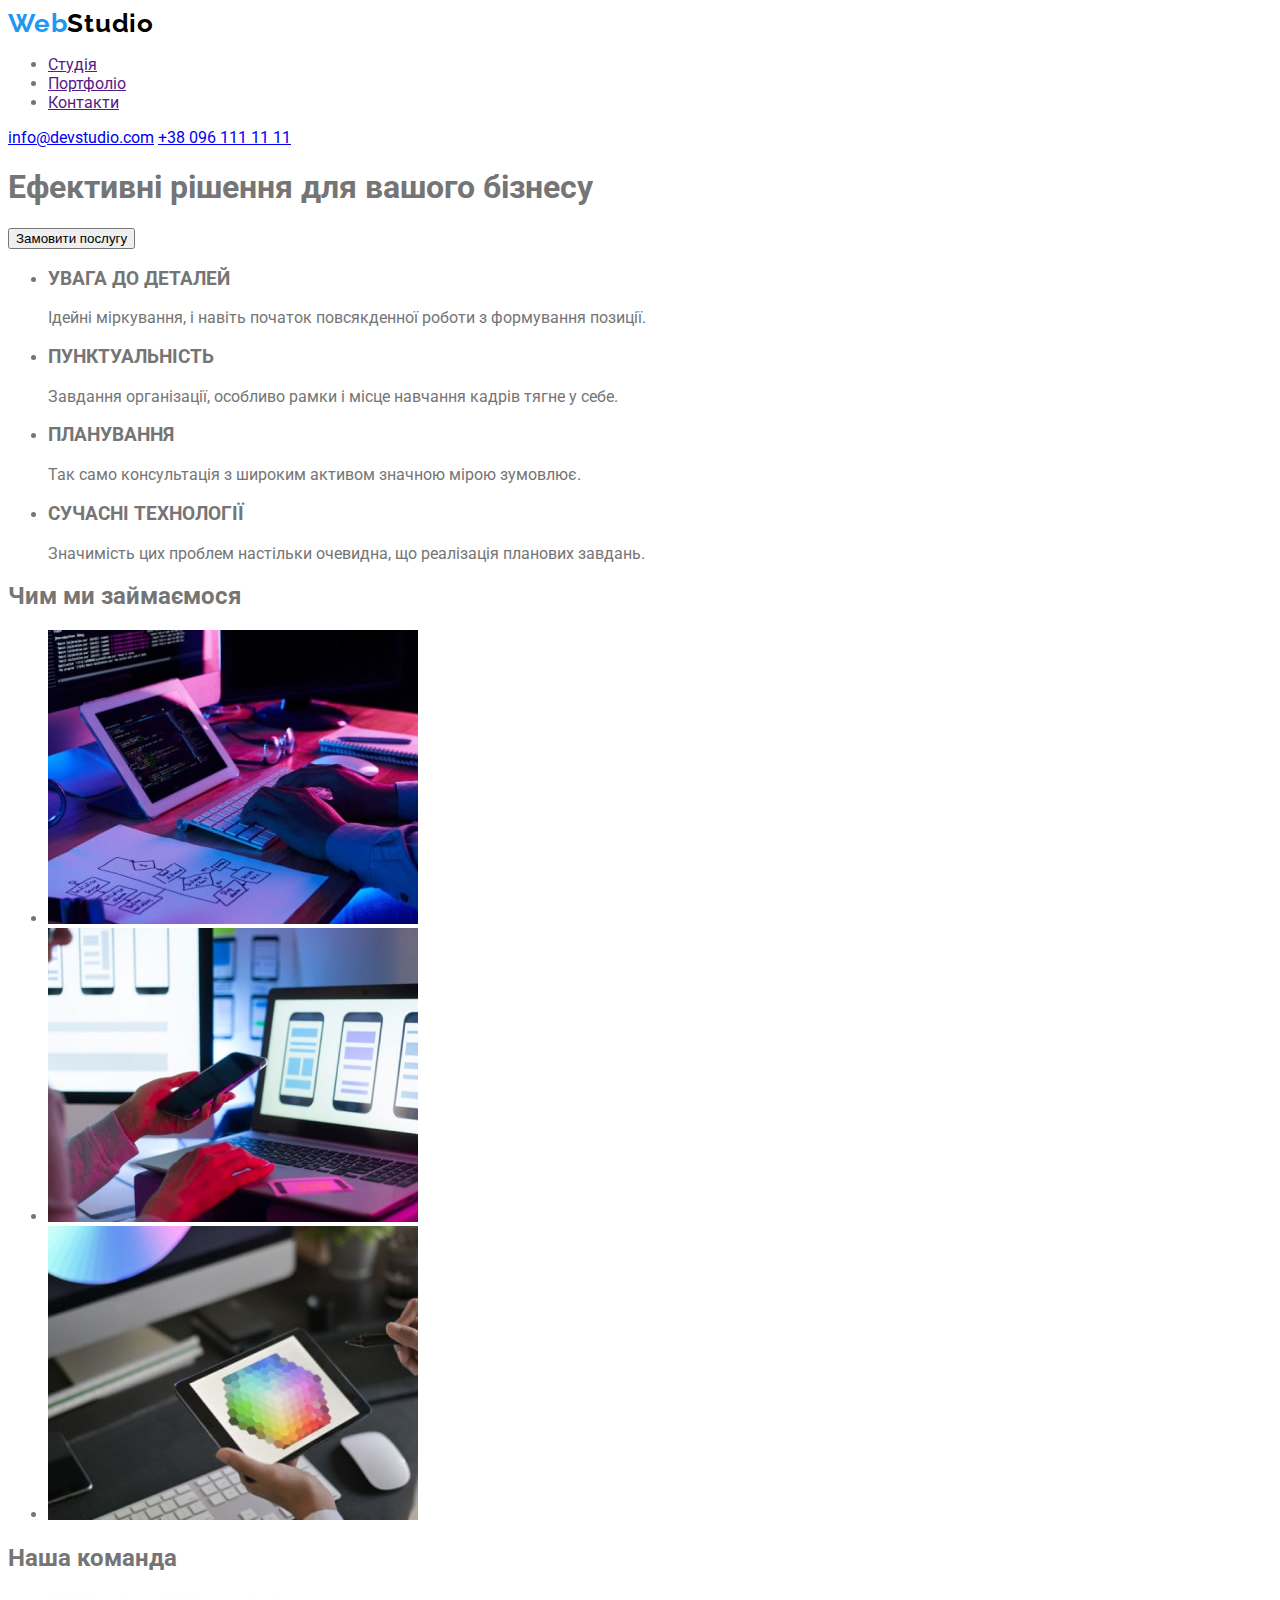
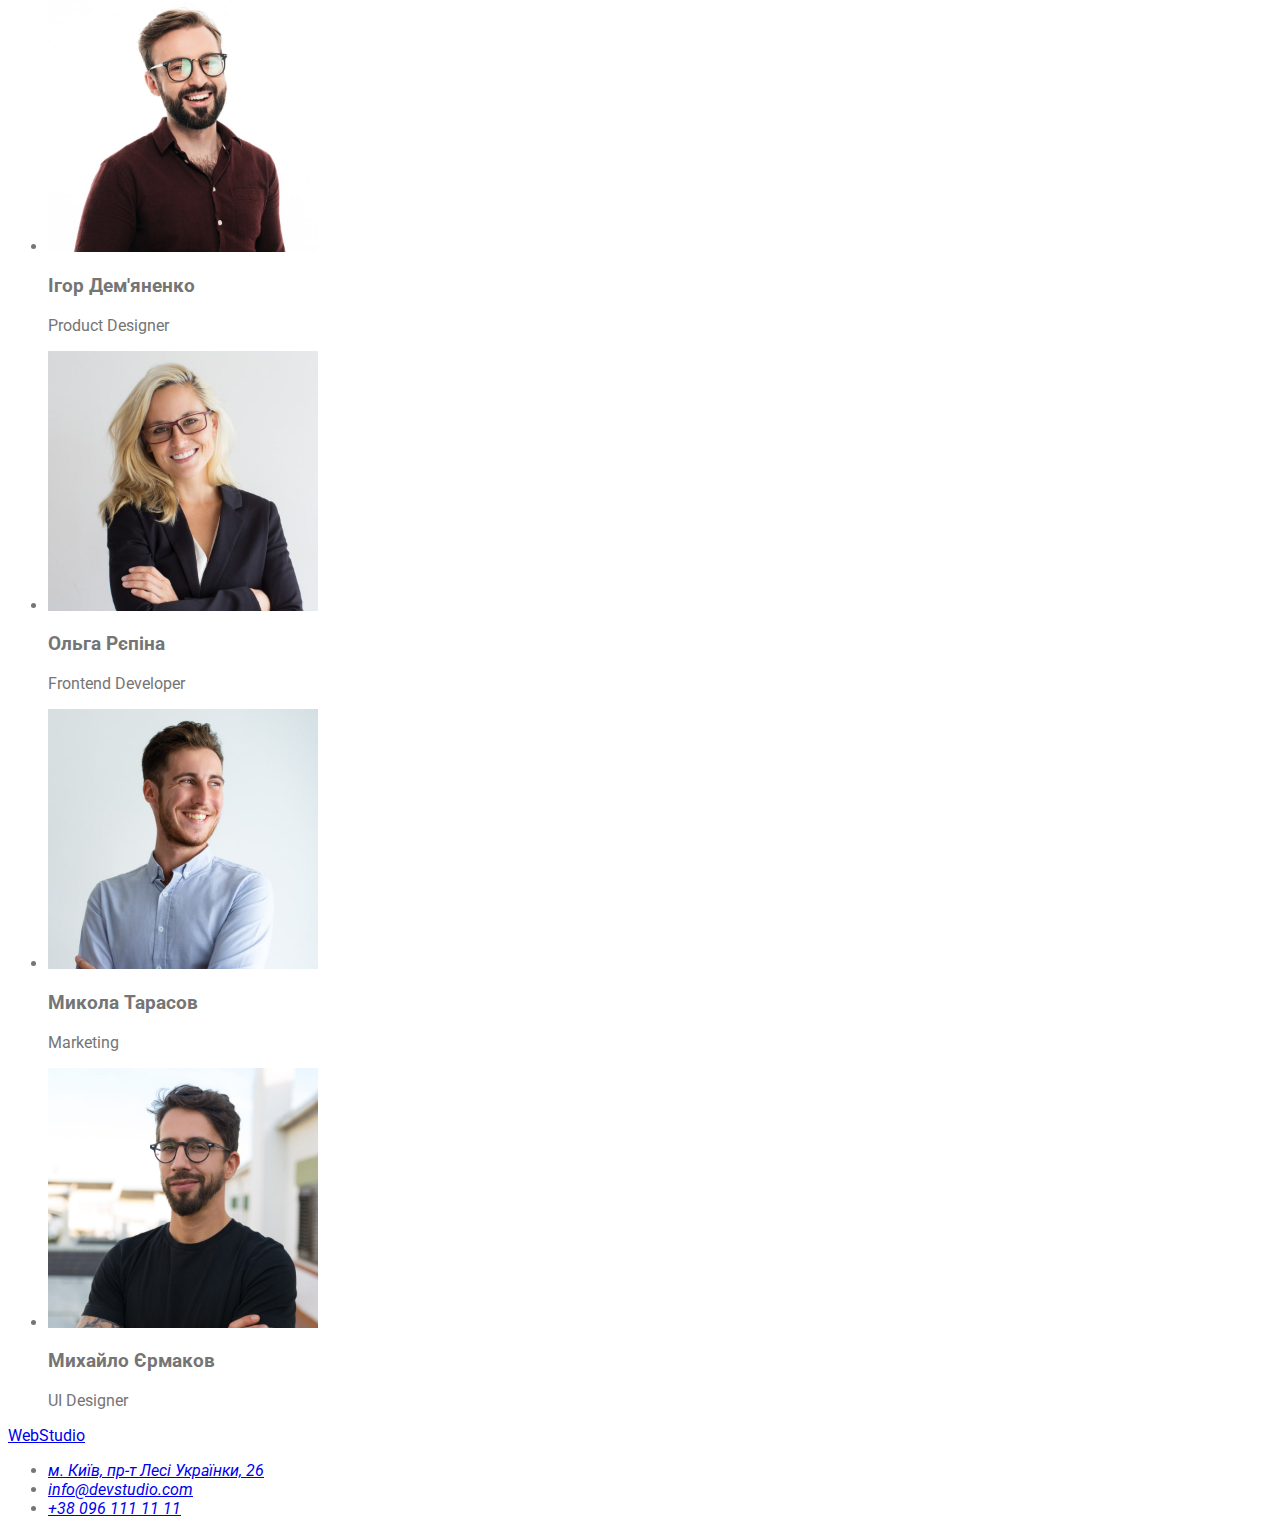
==== index.html @ 995f3e9d "first-iteration" ====
<!DOCTYPE html>
<html lang="uk">
  <head>
    <meta charset="UTF-8" />
    <meta http-equiv="X-UA-Compatible" content="IE=edge" />
    <meta name="viewport" content="width=device-width, initial-scale=1.0" />
    <title>Студія</title>
    <link rel="preconnect" href="https://fonts.googleapis.com" />
    <link rel="preconnect" href="https://fonts.gstatic.com" crossorigin />
    <link
      href="https://fonts.googleapis.com/css2?family=Raleway:wght@700&family=Roboto:wght@400;500;700;900&display=swap"
      rel="stylesheet"
    />
    <link rel="stylesheet" href="./css/styles.css"
  </head>
  <body>
    <header class="header">
      <a href="#" class="logo"
        ><span class="first-logo-part">Web</span>Studio</a
      >
      <nav class="main-navigation">
        <ul class="navigation-list">
          <li class="navigation-item"><a href="">Студія</a></li>
          <li class="navigation-item"><a href="">Портфоліо</a></li>
          <li class="navigation-item"><a href="">Контакти</a></li>
        </ul>
      </nav>
      <a href="mailto:info@devstudio.com">info@devstudio.com</a>
      <a href="tel:+380961111111">+38 096 111 11 11</a>
    </header>
    <main>
      <section>
        <h1>Ефективні рішення для вашого бізнесу</h1>
        <button type="button">Замовити послугу</button>
      </section>
      <section>
        <h2 hidden>Наші переваги</h2>
        <ul>
          <li>
            <h3>УВАГА ДО ДЕТАЛЕЙ</h3>
            <p>
              Ідейні міркування, і навіть початок повсякденної роботи з
              формування позиції.
            </p>
          </li>
          <li>
            <h3>ПУНКТУАЛЬНІСТЬ</h3>
            <p>
              Завдання організації, особливо рамки і місце навчання кадрів тягне
              у себе.
            </p>
          </li>
          <li>
            <h3>ПЛАНУВАННЯ</h3>
            <p>
              Так само консультація з широким активом значною мірою зумовлює.
            </p>
          </li>
          <li>
            <h3>СУЧАСНІ ТЕХНОЛОГІЇ</h3>
            <p>
              Значимість цих проблем настільки очевидна, що реалізація планових
              завдань.
            </p>
          </li>
        </ul>
      </section>
      <section>
        <h2>Чим ми займаємося</h2>
        <ul>
          <li>
            <img
              src="./images/our_engagement_1.jpeg"
              alt="Розробка сайтів"
              width="370"
            />
          </li>
          <li>
            <img
              src="./images/our_engagement_2.jpeg"
              alt="Розробка мобільних додатків"
              width="370"
            />
          </li>
          <li>
            <img
              src="./images/our_engagement_3.jpeg"
              alt="Розробка дизайну"
              width="370"
            />
          </li>
        </ul>
      </section>
      <section>
        <h2>Наша команда</h2>
        <ul>
          <li>
            <img
              src="./images/photo-demianenko.jpeg"
              alt="Фото Ігоря Дем'яненка"
              width="270"
            />
            <h3>Ігор Дем'яненко</h3>
            <p lang="en">Product Designer</p>
          </li>
          <li>
            <img
              src="./images/photo-repina.jpeg"
              alt="Фото Ольги Рєпіної"
              width="270"
            />
            <h3>Ольга Рєпіна</h3>
            <p lang="en">Frontend Developer</p>
          </li>
          <li>
            <img
              src="./images/photo-tarasov.jpeg"
              alt="Фото Миколи Тарасова"
              width="270"
            />
            <h3>Микола Тарасов</h3>
            <p lang="en">Marketing</p>
          </li>
          <li>
            <img
              src="./images/photo-yermakov.jpeg"
              alt="Фото Михайла Єрмакова"
              width="270"
            />
            <h3>Михайло Єрмаков</h3>
            <p lang="en">UI Designer</p>
          </li>
        </ul>
      </section>
    </main>
    <footer>
      <a href="#"><span>Web</span>Studio</a>
      <address>
        <ul>
          <li>
            <a
              href="https://goo.gl/maps/2sGrw6UL9zUKpocN6"
              target="_blank"
              rel="noreferrer noopener nofollower"
              >м. Київ, пр-т Лесі Українки, 26</a
            >
          </li>
          <li><a href="mailto:info@devstudio.com">info@devstudio.com</a></li>
          <li><a href="tel:+380961111111">+38 096 111 11 11</a></li>
        </ul>
      </address>
    </footer>
  </body>
</html>
---- css/styles.css ----
:root {
  --main-text-color: #757575;
  --action-color: #2196f3;
}
body {
  font-family: Roboto, sans-serif;
  color: var(--main-text-color);
}

/* ---------HEADER---------- */
.logo {
  font-family: "Raleway";
  font-style: normal;
  font-weight: 700;
  font-size: 26px;
  line-height: 1.19;
  letter-spacing: 0.03em;
  text-decoration: none;
  color: #000;
}
.first-logo-part {
  color: #2196f3;
}
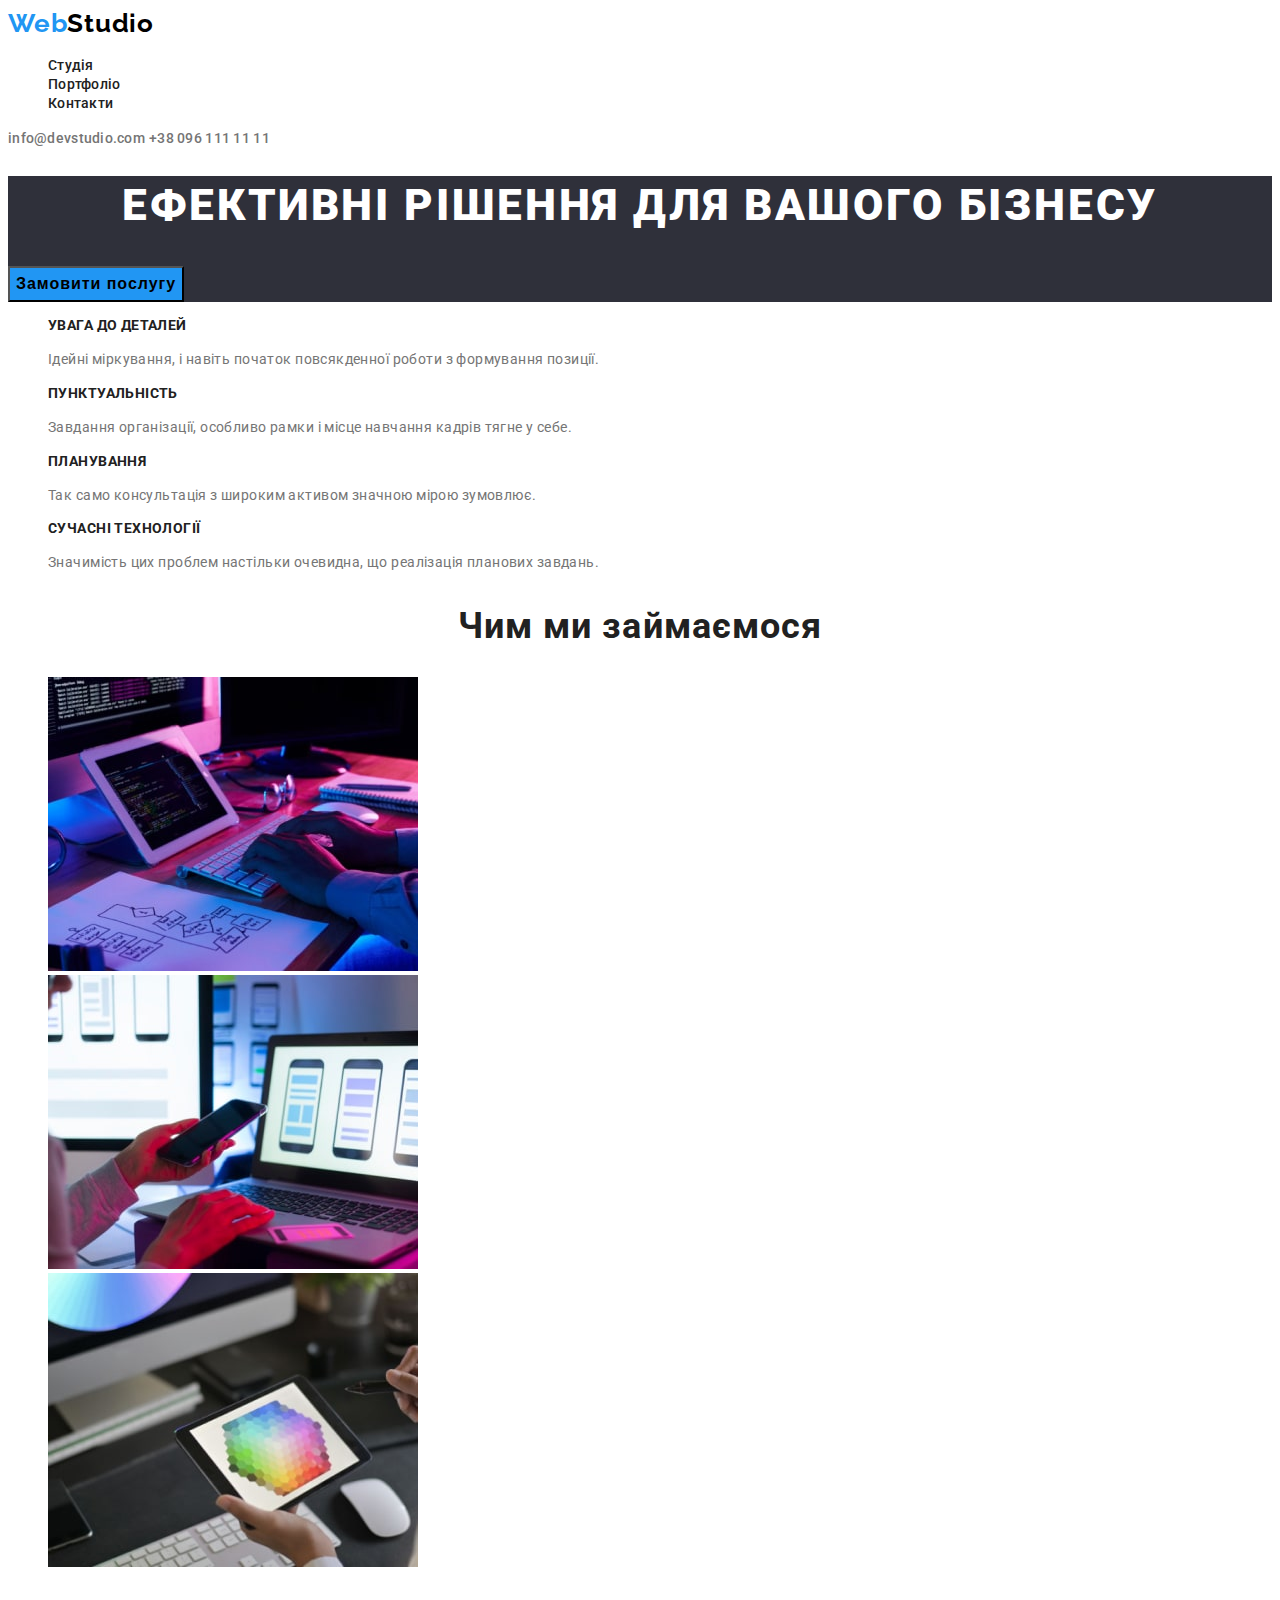
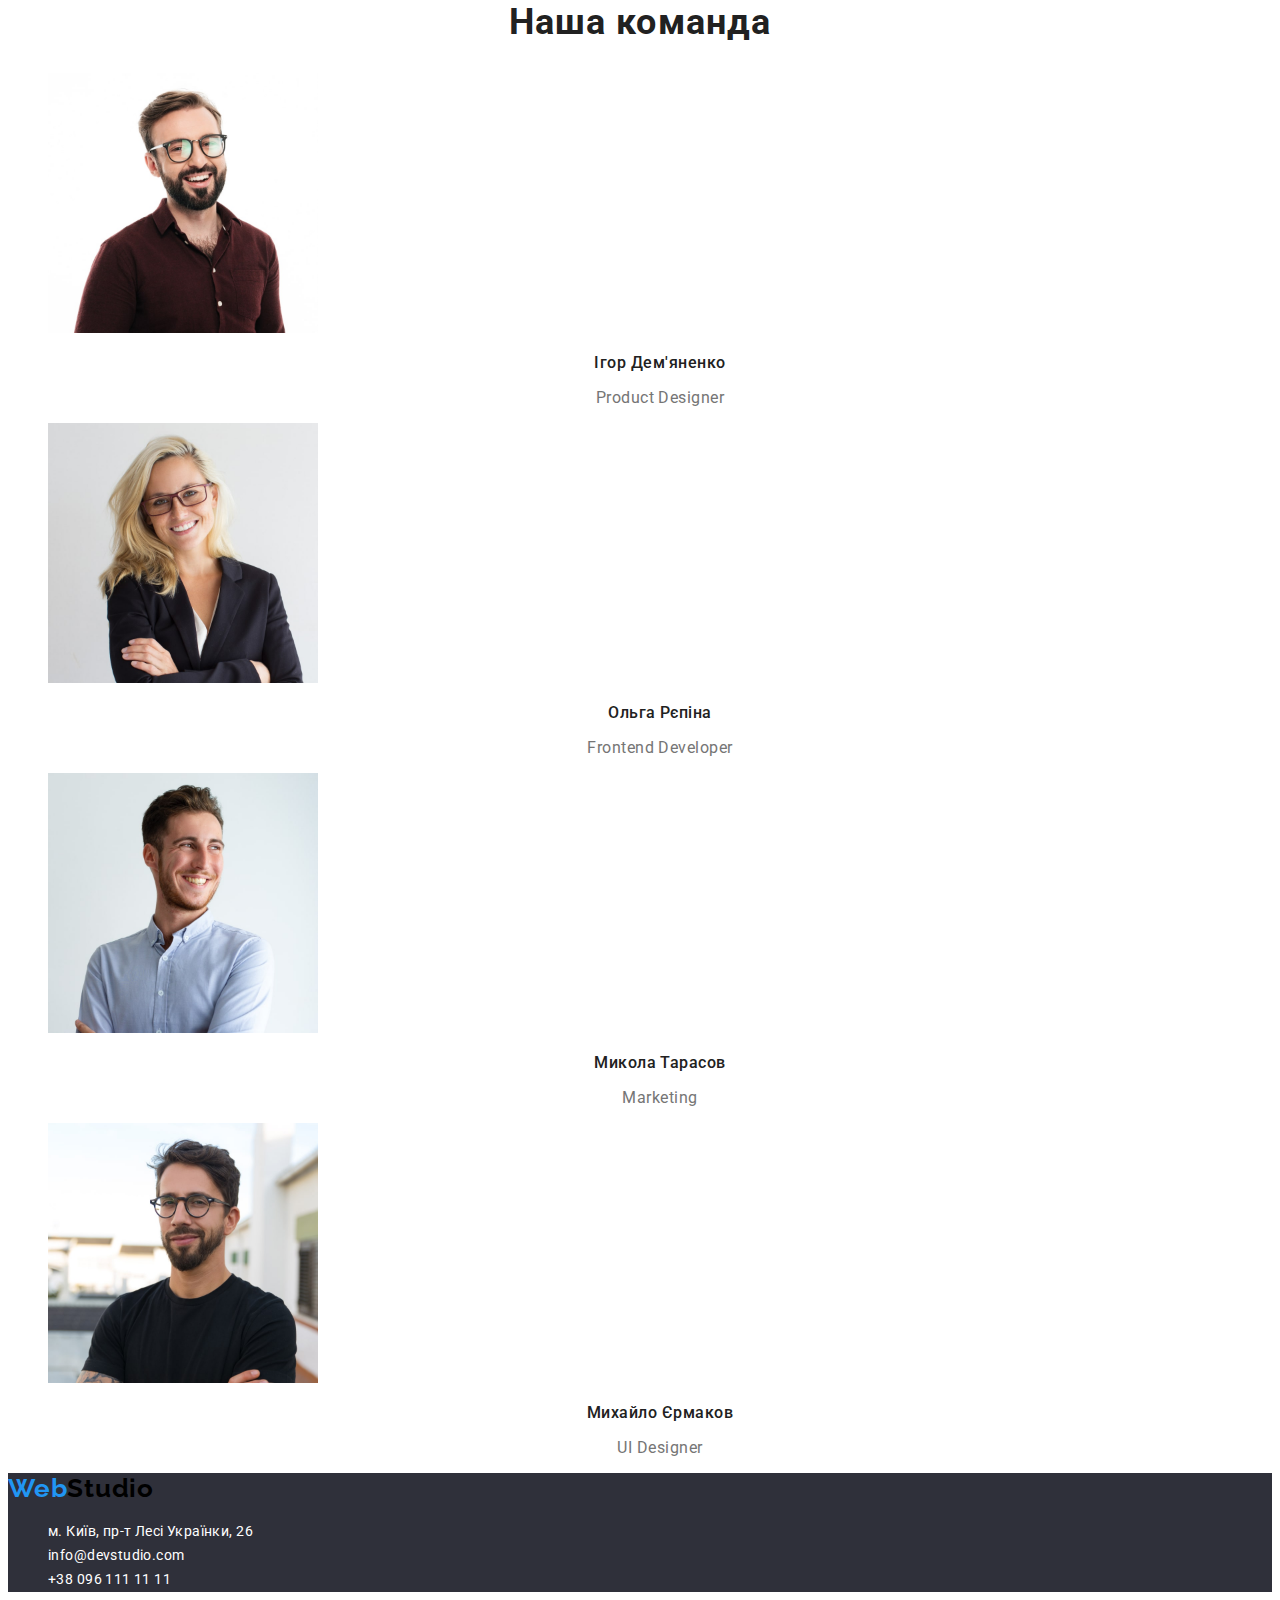
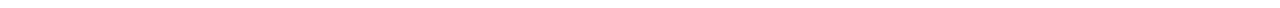
==== commit e5861def: "add-css-file" ====
--- a/index.html
+++ b/index.html
@@ -11,7 +11,7 @@
       href="https://fonts.googleapis.com/css2?family=Raleway:wght@700&family=Roboto:wght@400;500;700;900&display=swap"
       rel="stylesheet"
     />
-    <link rel="stylesheet" href="./css/styles.css"
+    <link rel="stylesheet" href="./css/styles.css" />
   </head>
   <body>
     <header class="header">
@@ -19,70 +19,72 @@
         ><span class="first-logo-part">Web</span>Studio</a
       >
       <nav class="main-navigation">
-        <ul class="navigation-list">
+        <ul class="navigation-list list">
           <li class="navigation-item"><a href="">Студія</a></li>
           <li class="navigation-item"><a href="">Портфоліо</a></li>
           <li class="navigation-item"><a href="">Контакти</a></li>
         </ul>
       </nav>
-      <a href="mailto:info@devstudio.com">info@devstudio.com</a>
-      <a href="tel:+380961111111">+38 096 111 11 11</a>
+      <a href="mailto:info@devstudio.com" class="header-contacts"
+        >info@devstudio.com</a
+      >
+      <a href="tel:+380961111111" class="header-contacts">+38 096 111 11 11</a>
     </header>
     <main>
-      <section>
-        <h1>Ефективні рішення для вашого бізнесу</h1>
-        <button type="button">Замовити послугу</button>
+      <section class="hero">
+        <h1 class="hero-title">Ефективні рішення для вашого бізнесу</h1>
+        <button type="button" class="hero-btn">Замовити послугу</button>
       </section>
-      <section>
-        <h2 hidden>Наші переваги</h2>
-        <ul>
-          <li>
-            <h3>УВАГА ДО ДЕТАЛЕЙ</h3>
-            <p>
+      <section class="benefits">
+        <h2 class="benefits-hidden-title">Наші переваги</h2>
+        <ul class="benefits-list list">
+          <li class="benefits-item item">
+            <h3 class="benefits-sub-title">УВАГА ДО ДЕТАЛЕЙ</h3>
+            <p class="benefits-descriptions">
               Ідейні міркування, і навіть початок повсякденної роботи з
               формування позиції.
             </p>
           </li>
-          <li>
-            <h3>ПУНКТУАЛЬНІСТЬ</h3>
-            <p>
+          <li class="benefits-item item">
+            <h3 class="benefits-sub-title">ПУНКТУАЛЬНІСТЬ</h3>
+            <p class="benefits-descriptions">
               Завдання організації, особливо рамки і місце навчання кадрів тягне
               у себе.
             </p>
           </li>
-          <li>
-            <h3>ПЛАНУВАННЯ</h3>
-            <p>
+          <li class="benefits-item item">
+            <h3 class="benefits-sub-title">ПЛАНУВАННЯ</h3>
+            <p class="benefits-descriptions">
               Так само консультація з широким активом значною мірою зумовлює.
             </p>
           </li>
-          <li>
-            <h3>СУЧАСНІ ТЕХНОЛОГІЇ</h3>
-            <p>
+          <li class="benefits-item item">
+            <h3 class="benefits-sub-title">СУЧАСНІ ТЕХНОЛОГІЇ</h3>
+            <p class="benefits-descriptions">
               Значимість цих проблем настільки очевидна, що реалізація планових
               завдань.
             </p>
           </li>
         </ul>
       </section>
-      <section>
-        <h2>Чим ми займаємося</h2>
-        <ul>
-          <li>
+      <section class="engagement">
+        <h2 class="engagement-title">Чим ми займаємося</h2>
+        <ul class="engagement-list list">
+          <li class="engagement-item item">
             <img
               src="./images/our_engagement_1.jpeg"
               alt="Розробка сайтів"
               width="370"
             />
           </li>
-          <li>
+          <li class="engagement-item item">
             <img
               src="./images/our_engagement_2.jpeg"
               alt="Розробка мобільних додатків"
               width="370"
             />
           </li>
-          <li>
+          <li class="engagement-item item">
             <img
               src="./images/our_engagement_3.jpeg"
               alt="Розробка дизайну"
@@ -91,62 +93,73 @@
           </li>
         </ul>
       </section>
-      <section>
-        <h2>Наша команда</h2>
-        <ul>
-          <li>
+      <section class="team">
+        <h2 class="team-title">Наша команда</h2>
+        <ul class="team-list list">
+          <li class="team-item item">
             <img
               src="./images/photo-demianenko.jpeg"
               alt="Фото Ігоря Дем'яненка"
               width="270"
             />
-            <h3>Ігор Дем'яненко</h3>
-            <p lang="en">Product Designer</p>
+            <h3 class="team-member-name">Ігор Дем'яненко</h3>
+            <p lang="en" class="team-member">Product Designer</p>
           </li>
-          <li>
+          <li class="team-item item">
             <img
               src="./images/photo-repina.jpeg"
               alt="Фото Ольги Рєпіної"
               width="270"
             />
-            <h3>Ольга Рєпіна</h3>
-            <p lang="en">Frontend Developer</p>
+            <h3 class="team-member-name">Ольга Рєпіна</h3>
+            <p lang="en" class="team-member">Frontend Developer</p>
           </li>
-          <li>
+          <li class="team-item item">
             <img
               src="./images/photo-tarasov.jpeg"
               alt="Фото Миколи Тарасова"
               width="270"
             />
-            <h3>Микола Тарасов</h3>
-            <p lang="en">Marketing</p>
+            <h3 class="team-member-name">Микола Тарасов</h3>
+            <p lang="en" class="team-member">Marketing</p>
           </li>
-          <li>
+          <li class="team-item item">
             <img
               src="./images/photo-yermakov.jpeg"
               alt="Фото Михайла Єрмакова"
               width="270"
             />
-            <h3>Михайло Єрмаков</h3>
-            <p lang="en">UI Designer</p>
+            <h3 class="team-member-name">Михайло Єрмаков</h3>
+            <p lang="en" class="team-member">UI Designer</p>
           </li>
         </ul>
       </section>
     </main>
-    <footer>
-      <a href="#"><span>Web</span>Studio</a>
+    <footer class="footer">
+      <a href="#" class="logo"
+        ><span class="first-logo-part">Web</span>Studio</a
+      >
       <address>
-        <ul>
+        <ul class="footer-list list">
           <li>
             <a
               href="https://goo.gl/maps/2sGrw6UL9zUKpocN6"
               target="_blank"
               rel="noreferrer noopener nofollower"
+              class="footer-contacts"
               >м. Київ, пр-т Лесі Українки, 26</a
             >
           </li>
-          <li><a href="mailto:info@devstudio.com">info@devstudio.com</a></li>
-          <li><a href="tel:+380961111111">+38 096 111 11 11</a></li>
+          <li>
+            <a href="mailto:info@devstudio.com" class="footer-contacts"
+              >info@devstudio.com</a
+            >
+          </li>
+          <li>
+            <a href="tel:+380961111111" class="footer-contacts"
+              >+38 096 111 11 11</a
+            >
+          </li>
         </ul>
       </address>
     </footer>
--- a/css/styles.css
+++ b/css/styles.css
@@ -1,12 +1,15 @@
 :root {
   --main-text-color: #757575;
+  --main-h-color: #212121;
   --action-color: #2196f3;
 }
 body {
   font-family: Roboto, sans-serif;
   color: var(--main-text-color);
 }
-
+.list {
+  list-style-type: none;
+}
 /* ---------HEADER---------- */
 .logo {
   font-family: "Raleway";
@@ -21,3 +24,125 @@
 .first-logo-part {
   color: #2196f3;
 }
+.navigation-item > a {
+  text-decoration: none;
+  font-family: inherit;
+  font-weight: 500;
+  font-size: 14px;
+  line-height: 16px;
+  letter-spacing: 0.02em;
+  color: var(--main-h-color);
+}
+.navigation-item > a:focus,
+.navigation-item > a:hover {
+  color: var(--action-color);
+}
+.header-contacts {
+  text-decoration: none;
+  font-weight: 500;
+  font-size: 14px;
+  line-height: 1.14;
+  letter-spacing: 0.02em;
+  font-family: inherit;
+  color: var(--main-text-color);
+}
+.header-contacts:focus,
+.header-contacts:hover {
+  color: var(--action-color);
+}
+/* ---------HERO---------- */
+.hero {
+  background-color: #2f303a;
+}
+.hero-title {
+  font-style: normal;
+  font-weight: 900;
+  font-size: 44px;
+  line-height: 1.36;
+  text-align: center;
+  letter-spacing: 0.06em;
+  text-transform: uppercase;
+  color: #ffffff;
+}
+.hero-btn {
+  background-color: var(--action-color);
+  font-style: normal;
+  font-weight: 700;
+  font-size: 16px;
+  line-height: 1.88;
+  display: flex;
+  align-items: center;
+  text-align: center;
+  letter-spacing: 0.06em;
+  cursor: pointer;
+}
+/* ---------OUR-BENEFITS---------- */
+.benefits-hidden-title {
+  position: absolute;
+  width: 1px;
+  height: 1px;
+  margin: -1px;
+  border: 0;
+  padding: 0;
+
+  white-space: nowrap;
+  clip-path: inset(100%);
+  clip: rect(0 0 0 0);
+  overflow: hidden;
+}
+.benefits-sub-title {
+  font-size: 14px;
+  line-height: 1.14;
+  letter-spacing: 0.03em;
+  text-transform: uppercase;
+  color: var(--main-h-color);
+}
+.benefits-descriptions {
+  font-weight: 400;
+  font-size: 14px;
+  line-height: 1.71;
+  letter-spacing: 0.03em;
+}
+/* ---------OUR-ENGAGEMENTS---------- */
+.engagement-title {
+  font-size: 36px;
+  line-height: 1.17;
+  text-align: center;
+  letter-spacing: 0.03em;
+  color: var(--main-h-color);
+}
+/* ---------OUR-TEAM---------- */
+.team-title {
+  font-size: 36px;
+  line-height: 1.17;
+  text-align: center;
+  letter-spacing: 0.03em;
+  color: var(--main-h-color);
+}
+.team-member-name {
+  font-weight: 500;
+  font-size: 16px;
+  line-height: 1.19;
+  text-align: center;
+  letter-spacing: 0.03em;
+  color: var(--main-h-color);
+}
+.team-member {
+  font-size: 16px;
+  line-height: 1.19;
+  text-align: center;
+  letter-spacing: 0.03em;
+}
+/* ---------FOOTER---------- */
+.footer {
+  background-color: #2f303a;
+}
+.footer-contacts {
+  text-decoration: none;
+  font-family: inherit;
+  font-style: normal;
+  font-size: 14px;
+  line-height: 1.71;
+  letter-spacing: 0.03em;
+  color: #ffffff;
+}
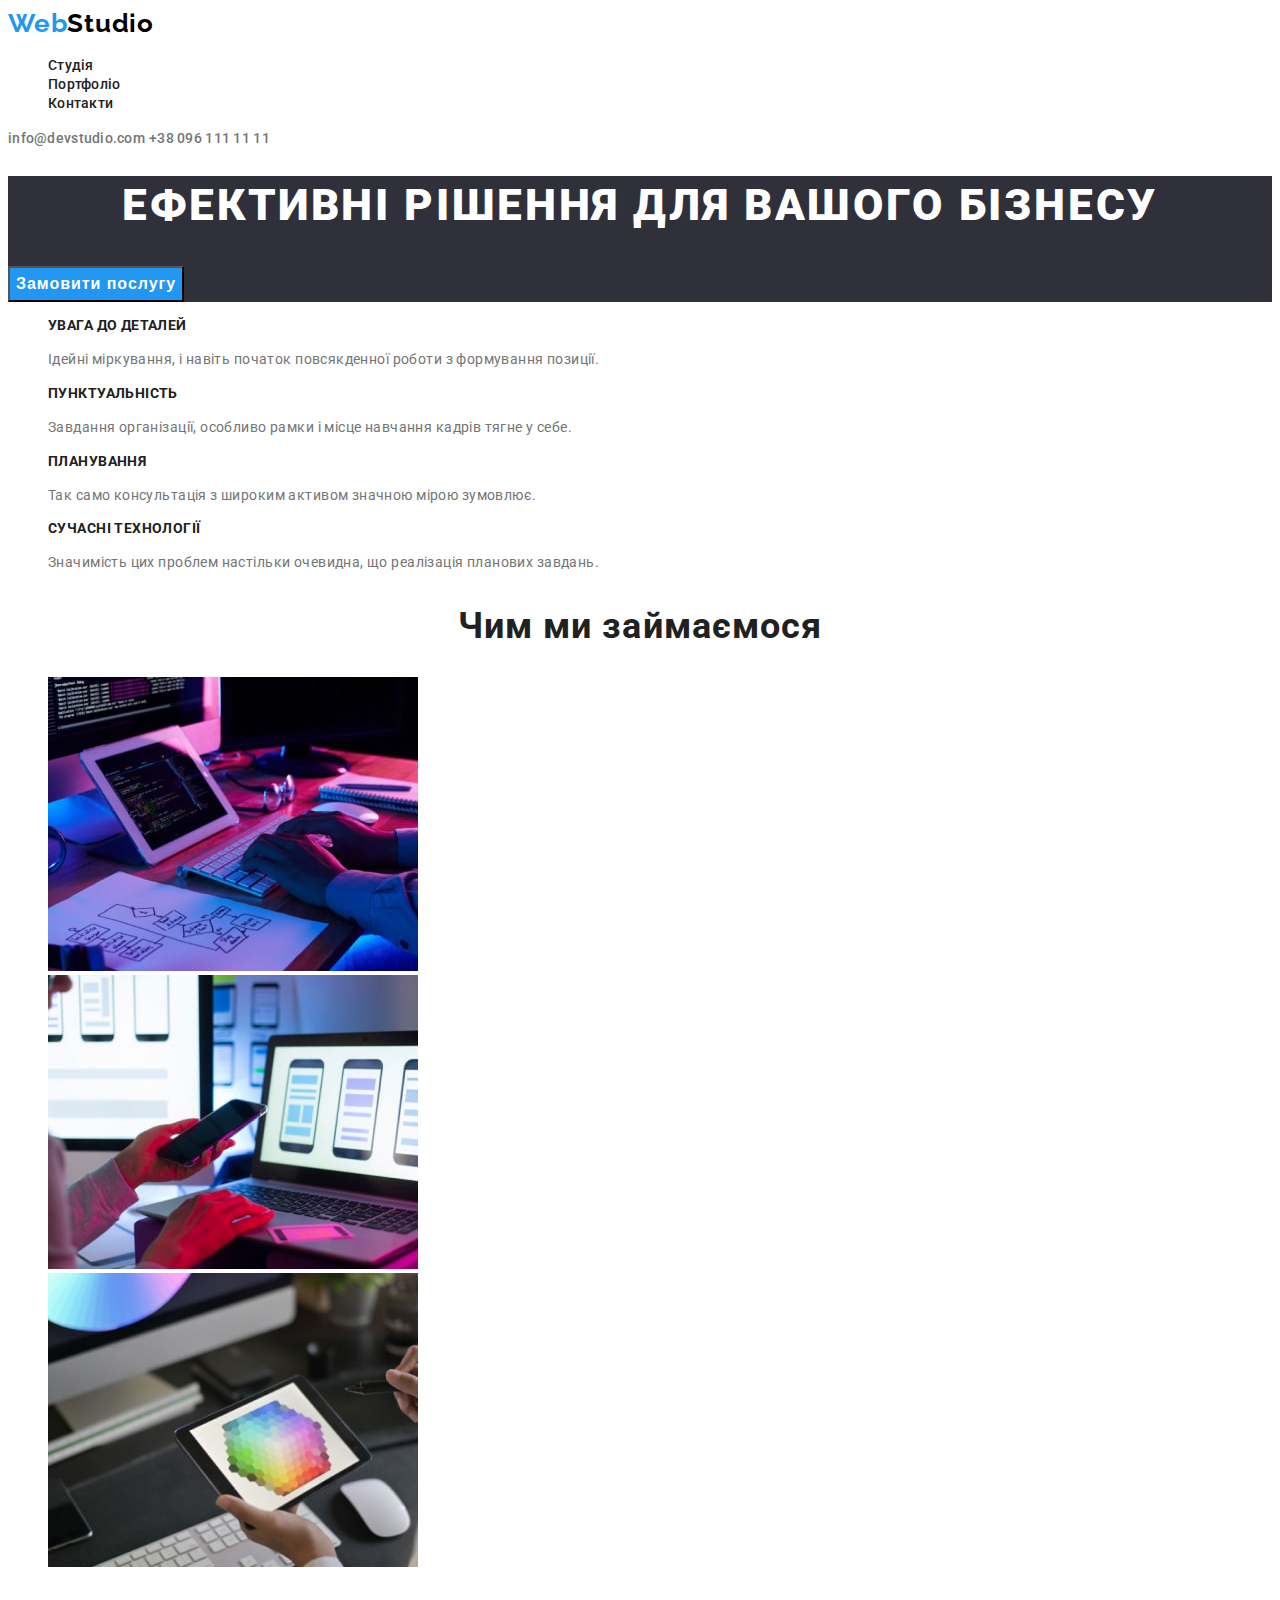
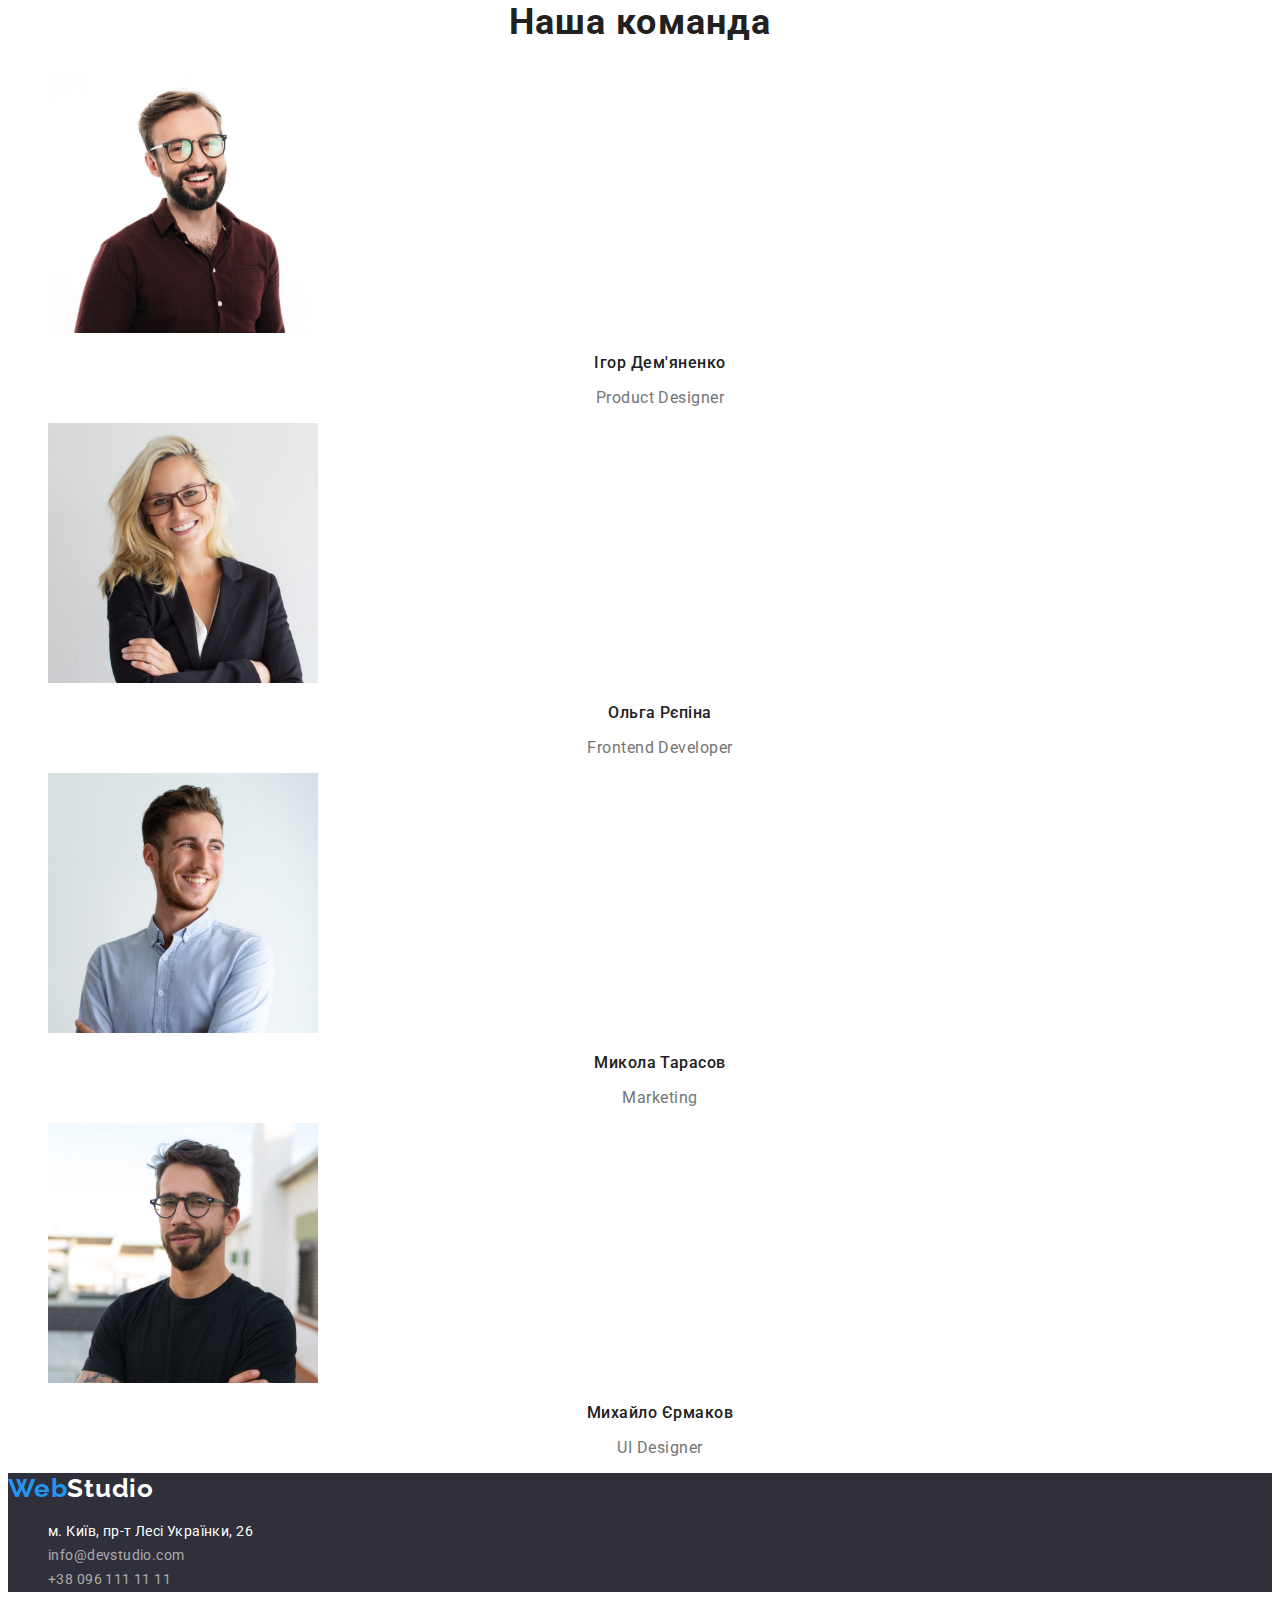
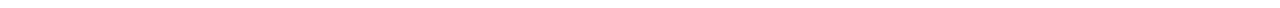
==== commit a75ee329: "some corections" ====
--- a/index.html
+++ b/index.html
@@ -15,13 +15,15 @@
   </head>
   <body>
     <header class="header">
-      <a href="#" class="logo"
+      <a href="./index.html" class="logo"
         ><span class="first-logo-part">Web</span>Studio</a
       >
       <nav class="main-navigation">
         <ul class="navigation-list list">
-          <li class="navigation-item"><a href="">Студія</a></li>
-          <li class="navigation-item"><a href="">Портфоліо</a></li>
+          <li class="navigation-item"><a href="./index.html">Студія</a></li>
+          <li class="navigation-item">
+            <a href="./portfolio.html">Портфоліо</a>
+          </li>
           <li class="navigation-item"><a href="">Контакти</a></li>
         </ul>
       </nav>
@@ -136,7 +138,7 @@
       </section>
     </main>
     <footer class="footer">
-      <a href="#" class="logo"
+      <a href="./index.html" class="logo footer-logo"
         ><span class="first-logo-part">Web</span>Studio</a
       >
       <address>
@@ -146,7 +148,7 @@
               href="https://goo.gl/maps/2sGrw6UL9zUKpocN6"
               target="_blank"
               rel="noreferrer noopener nofollower"
-              class="footer-contacts"
+              class="footer-contacts footer-adress"
               >м. Київ, пр-т Лесі Українки, 26</a
             >
           </li>
--- a/css/styles.css
+++ b/css/styles.css
@@ -75,9 +75,11 @@
   text-align: center;
   letter-spacing: 0.06em;
   cursor: pointer;
+  color: #ffffff;
 }
 /* ---------OUR-BENEFITS---------- */
-.benefits-hidden-title {
+.benefits-hidden-title,
+.portfolio--hidden-title {
   position: absolute;
   width: 1px;
   height: 1px;
@@ -137,6 +139,9 @@
 .footer {
   background-color: #2f303a;
 }
+.footer-logo {
+  color: #ffffff;
+}
 .footer-contacts {
   text-decoration: none;
   font-family: inherit;
@@ -144,5 +149,37 @@
   font-size: 14px;
   line-height: 1.71;
   letter-spacing: 0.03em;
+  color: rgba(255, 255, 255, 0.6);
+}
+.footer-adress {
   color: #ffffff;
 }
+
+/* --------PORTFOLIO-------- */
+.portfolio-nav-link > a {
+  text-decoration: none;
+  font-family: inherit;
+  font-weight: 500;
+  font-size: 16px;
+  line-height: 1.62;
+  text-align: center;
+  letter-spacing: 0.03em;
+  color: var(--main-h-color);
+  background-color: #f5f4fa;
+}
+.portfolio-nav-link > a:hover,
+.portfolio-nav-link > a:focus {
+  background-color: var(--action-color);
+  color: #ffffff;
+}
+.portfolio-name {
+  font-size: 18px;
+  line-height: 2;
+  letter-spacing: 0.06em;
+  color: var(--main-h-color);
+}
+.portfolio-description {
+  font-size: 16px;
+  line-height: 1.88;
+  letter-spacing: 0.03em;
+}
